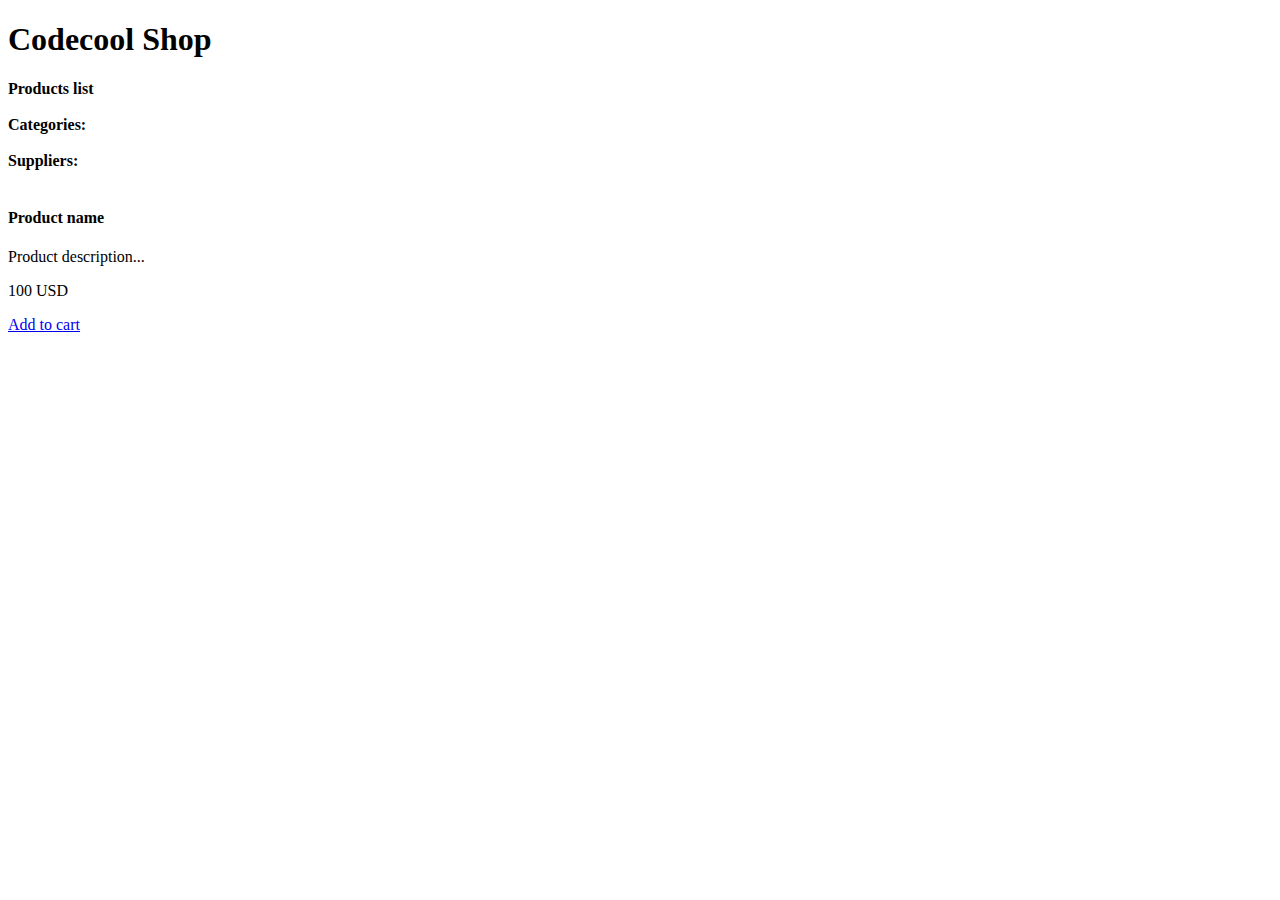
==== src/main/webapp/templates/product/index.html @ 52fb9e0c "Filter by suppliers made. Renamed files" ====
<!doctype html>
<html lang="en" xmlns="http://www.w3.org/1999/xhtml" xmlns:th="http://www.thymeleaf.org">
<head th:replace="head.html :: copy"></head>

<body>

<div class="jumbotron text-center">
    <h1>Codecool Shop</h1>
</div>

<div class="productsTitle">
    <strong>Products list</strong>
</div>
<br>

<div class="row">
    <div class="col-sm-2">
        <strong>Categories:</strong>
        <div th:each="category : ${categories}">
            <a th:href="@{/{category_name}(category_name = ${category.name.toLowerCase()})}"
               th:text="${category.name}"></a>
        </div>
        <br>
        <strong>Suppliers:</strong>
        <div th:each="supplier : ${suppliers}">
            <a th:href="@{/{supplier_name}(supplier_name = ${supplier.name.toLowerCase()})}" th:text="${supplier.name}"></a>
        </div>
    </div>
    <div class="col">
        <div class="container">
            <div id="products" class="row">
                <div class="col col-sm-12 col-md-6 col-lg-4" th:each="prod : ${allProducts}">
                    <div class="card">
                        <img class="" src="http://placehold.it/400x250/000/fff"
                             th:attr="src='/static/img/product_' + ${prod.id} + '.jpg'" alt=""/>
                        <div class="card-header">
                            <h4 class="card-title" th:text="${prod.name}">Product name</h4>
                            <p class="card-text" th:text="${prod.description}">Product description... </p>
                        </div>
                        <div class="card-body">
                            <div class="card-text">
                                <p class="lead" th:text="${prod.getPrice()}">100 USD</p>
                            </div>
                            <div class="card-text">
                                <a class="btn btn-success" href="#">Add to cart</a>
                            </div>
                        </div>
                    </div>
                </div>
            </div>
        </div>
    </div>
</div>
<div th:replace="footer.html :: copy"></div>
</body>
</html>
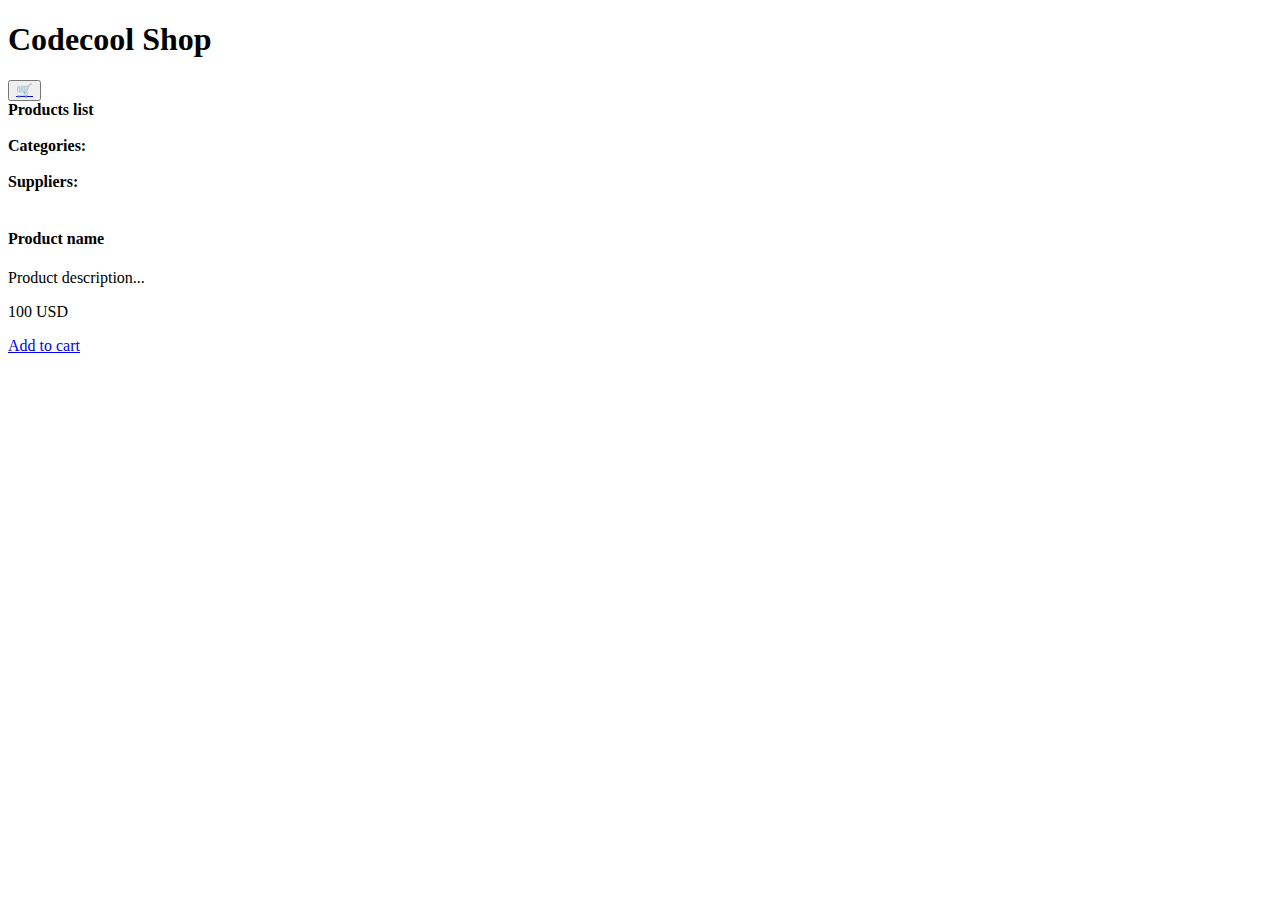
==== commit 3810ce18: "Shopping card button added" ====
--- a/src/main/webapp/templates/product/index.html
+++ b/src/main/webapp/templates/product/index.html
@@ -6,6 +6,16 @@
 
 <div class="jumbotron text-center">
     <h1>Codecool Shop</h1>
+</div>
+
+<div class="d-flex justify-content-end">
+    <nav class="navbar navbar-light bg-light">
+        <form class="form-inline">
+            <button class="btn btn-outline-success" type="button">
+                <a href="/smartwatch">&#128722;</a>
+            </button>
+        </form>
+    </nav>
 </div>
 
 <div class="productsTitle">
@@ -23,7 +33,8 @@
         <br>
         <strong>Suppliers:</strong>
         <div th:each="supplier : ${suppliers}">
-            <a th:href="@{/{supplier_name}(supplier_name = ${supplier.name.toLowerCase()})}" th:text="${supplier.name}"></a>
+            <a th:href="@{/{supplier_name}(supplier_name = ${supplier.name.toLowerCase()})}"
+               th:text="${supplier.name}"></a>
         </div>
     </div>
     <div class="col">
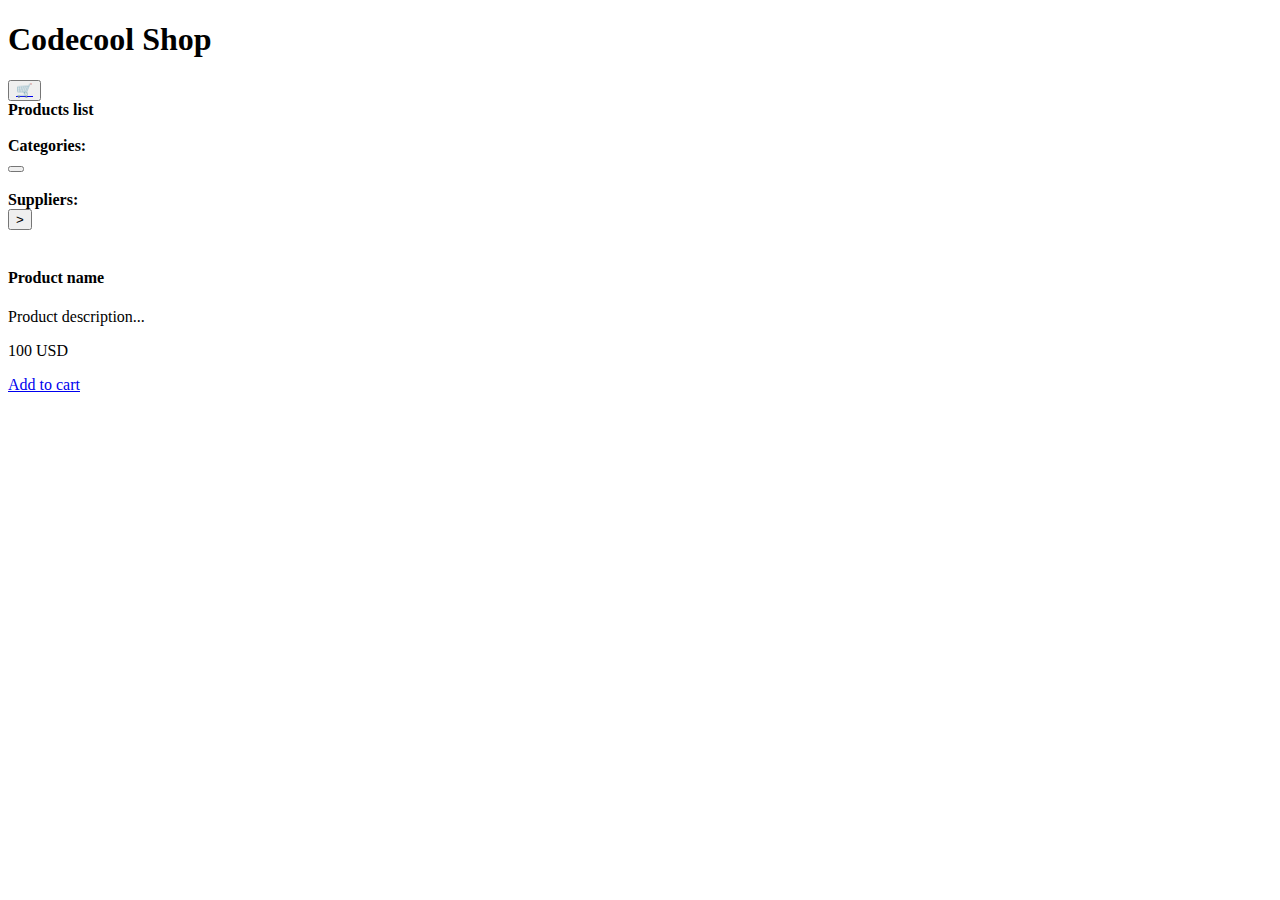
==== commit 932249e3: "Added buttons do filters" ====
--- a/src/main/webapp/templates/product/index.html
+++ b/src/main/webapp/templates/product/index.html
@@ -27,14 +27,21 @@
     <div class="col-sm-2">
         <strong>Categories:</strong>
         <div th:each="category : ${categories}">
-            <a th:href="@{/{category_name}(category_name = ${category.name.toLowerCase()})}"
-               th:text="${category.name}"></a>
+            <a th:href="@{/{category_name}(category_name = ${category.name.toLowerCase()})}">
+                <button type="button" class="btn btn-light btn-block" id="filterButton"
+                        th:text="${category.name}">
+                </button>
+            </a>
         </div>
         <br>
         <strong>Suppliers:</strong>
         <div th:each="supplier : ${suppliers}">
-            <a th:href="@{/{supplier_name}(supplier_name = ${supplier.name.toLowerCase()})}"
-               th:text="${supplier.name}"></a>
+
+            <a th:href="@{/{supplier_name}(supplier_name = ${supplier.name.toLowerCase()})}">
+                <button type="button" class="btn btn-light btn-block" id="filterButton"
+                        th:text="${supplier.name}">>
+                </button>
+            </a>
         </div>
     </div>
     <div class="col">
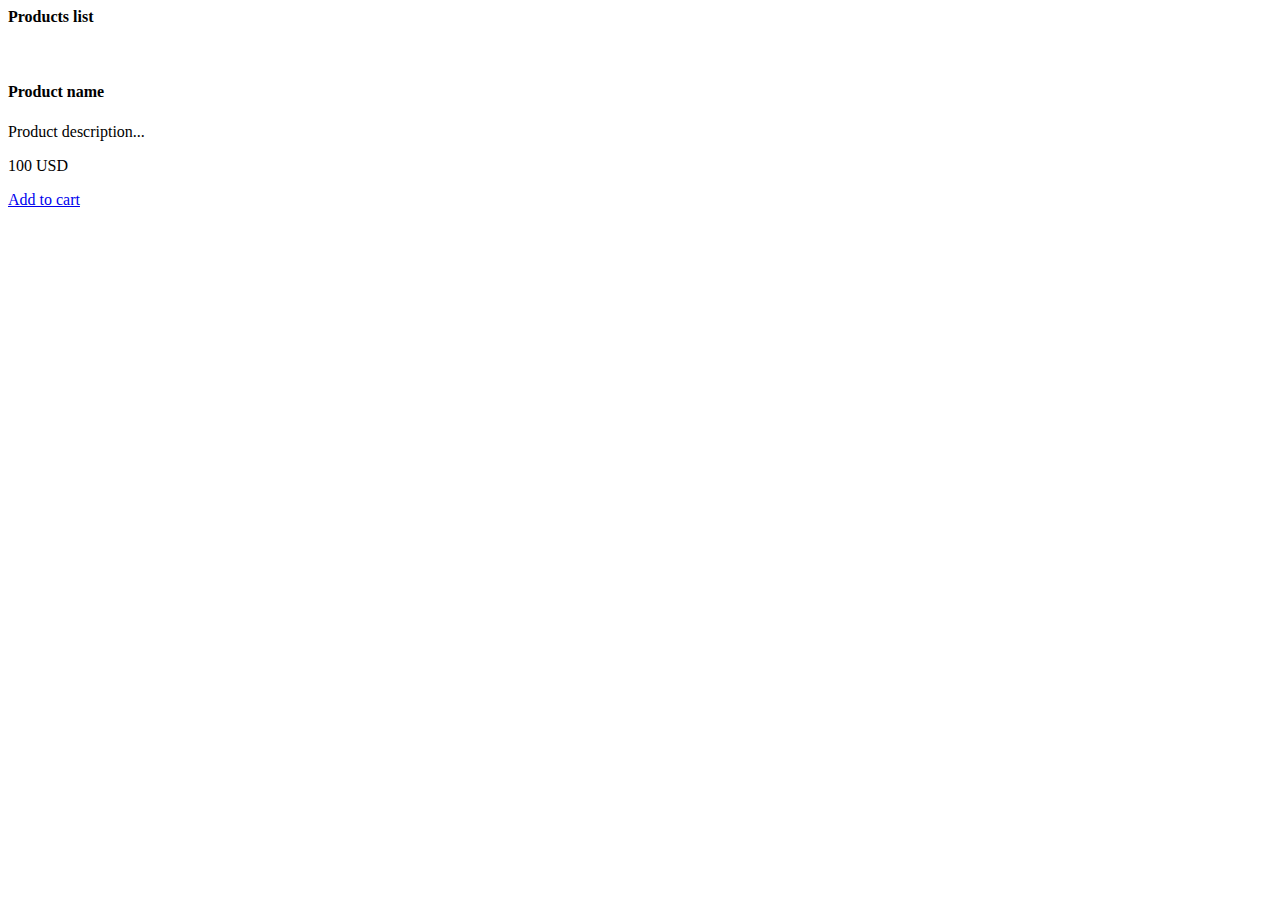
==== commit eb87f848: "Layout for html modified" ====
--- a/src/main/webapp/templates/product/index.html
+++ b/src/main/webapp/templates/product/index.html
@@ -3,20 +3,7 @@
 <head th:replace="head.html :: copy"></head>
 
 <body>
-
-<div class="jumbotron text-center">
-    <h1>Codecool Shop</h1>
-</div>
-
-<div class="d-flex justify-content-end">
-    <nav class="navbar navbar-light bg-light">
-        <form class="form-inline">
-            <button class="btn btn-outline-success" type="button">
-                <a href="/smartwatch">&#128722;</a>
-            </button>
-        </form>
-    </nav>
-</div>
+<div th:replace="navigation.html :: copy"></div>
 
 <div class="productsTitle">
     <strong>Products list</strong>
@@ -24,26 +11,7 @@
 <br>
 
 <div class="row">
-    <div class="col-sm-2">
-        <strong>Categories:</strong>
-        <div th:each="category : ${categories}">
-            <a th:href="@{/{category_name}(category_name = ${category.name.toLowerCase()})}">
-                <button type="button" class="btn btn-light btn-block" id="filterButton"
-                        th:text="${category.name}">
-                </button>
-            </a>
-        </div>
-        <br>
-        <strong>Suppliers:</strong>
-        <div th:each="supplier : ${suppliers}">
-
-            <a th:href="@{/{supplier_name}(supplier_name = ${supplier.name.toLowerCase()})}">
-                <button type="button" class="btn btn-light btn-block" id="filterButton"
-                        th:text="${supplier.name}">>
-                </button>
-            </a>
-        </div>
-    </div>
+    <div th:replace="filter.html :: copy"></div>
     <div class="col">
         <div class="container">
             <div id="products" class="row">
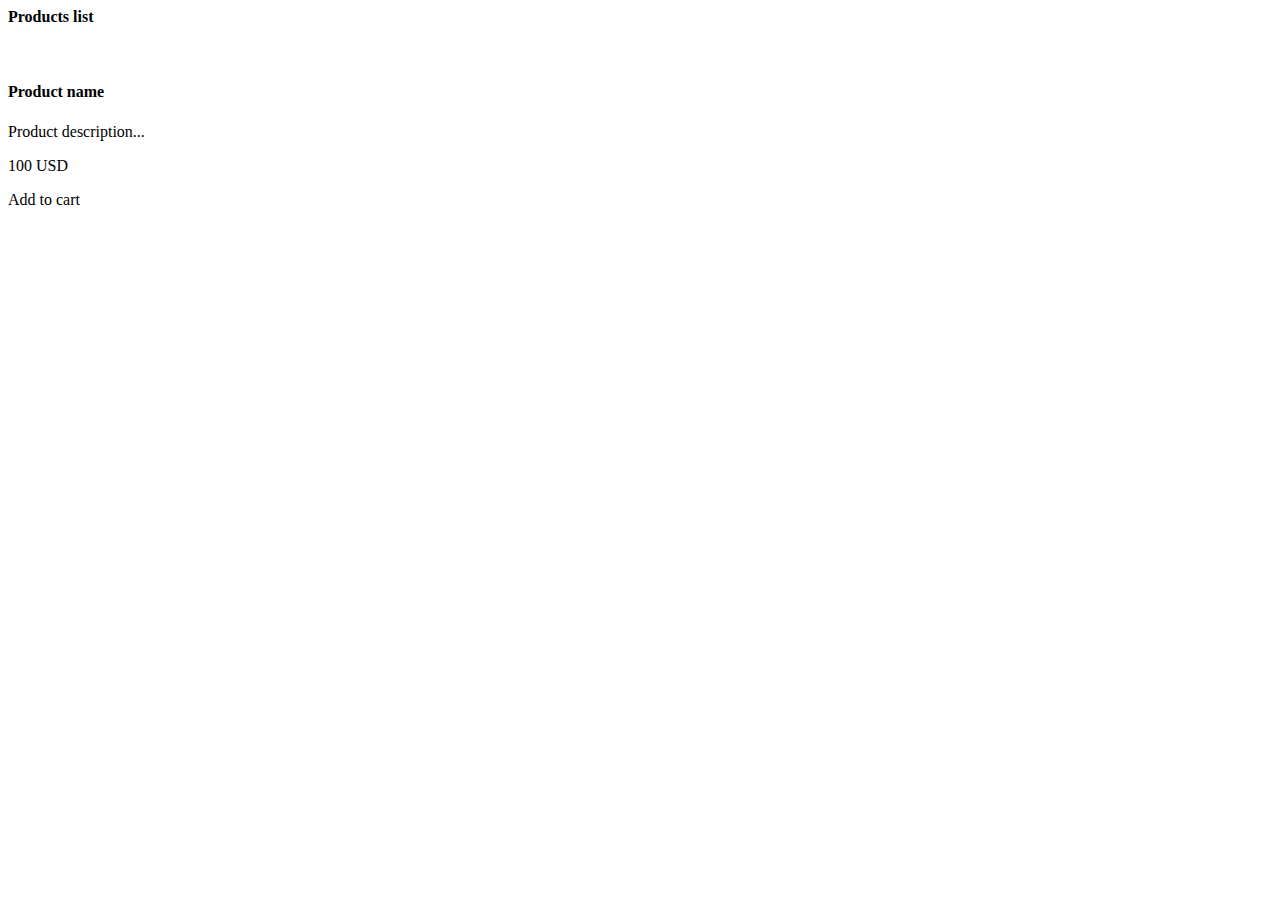
==== commit 5e045a79: "Api with product data done" ====
--- a/src/main/webapp/templates/product/index.html
+++ b/src/main/webapp/templates/product/index.html
@@ -16,7 +16,7 @@
         <div class="container">
             <div id="products" class="row">
                 <div class="col col-sm-12 col-md-6 col-lg-4" th:each="prod : ${allProducts}">
-                    <div class="card">
+                    <div class="card" th:id="${prod.id}">
                         <img class="" src="http://placehold.it/400x250/000/fff"
                              th:attr="src='/static/img/product_' + ${prod.id} + '.jpg'" alt=""/>
                         <div class="card-header">
@@ -24,11 +24,11 @@
                             <p class="card-text" th:text="${prod.description}">Product description... </p>
                         </div>
                         <div class="card-body">
-                            <div class="card-text">
+                            <div class="card-price">
                                 <p class="lead" th:text="${prod.getPrice()}">100 USD</p>
                             </div>
-                            <div class="card-text">
-                                <a class="btn btn-success" href="#">Add to cart</a>
+                            <div class="card-text" th:id="${prod}">
+                                <a class="btn btn-success">Add to cart</a>
                             </div>
                         </div>
                     </div>
